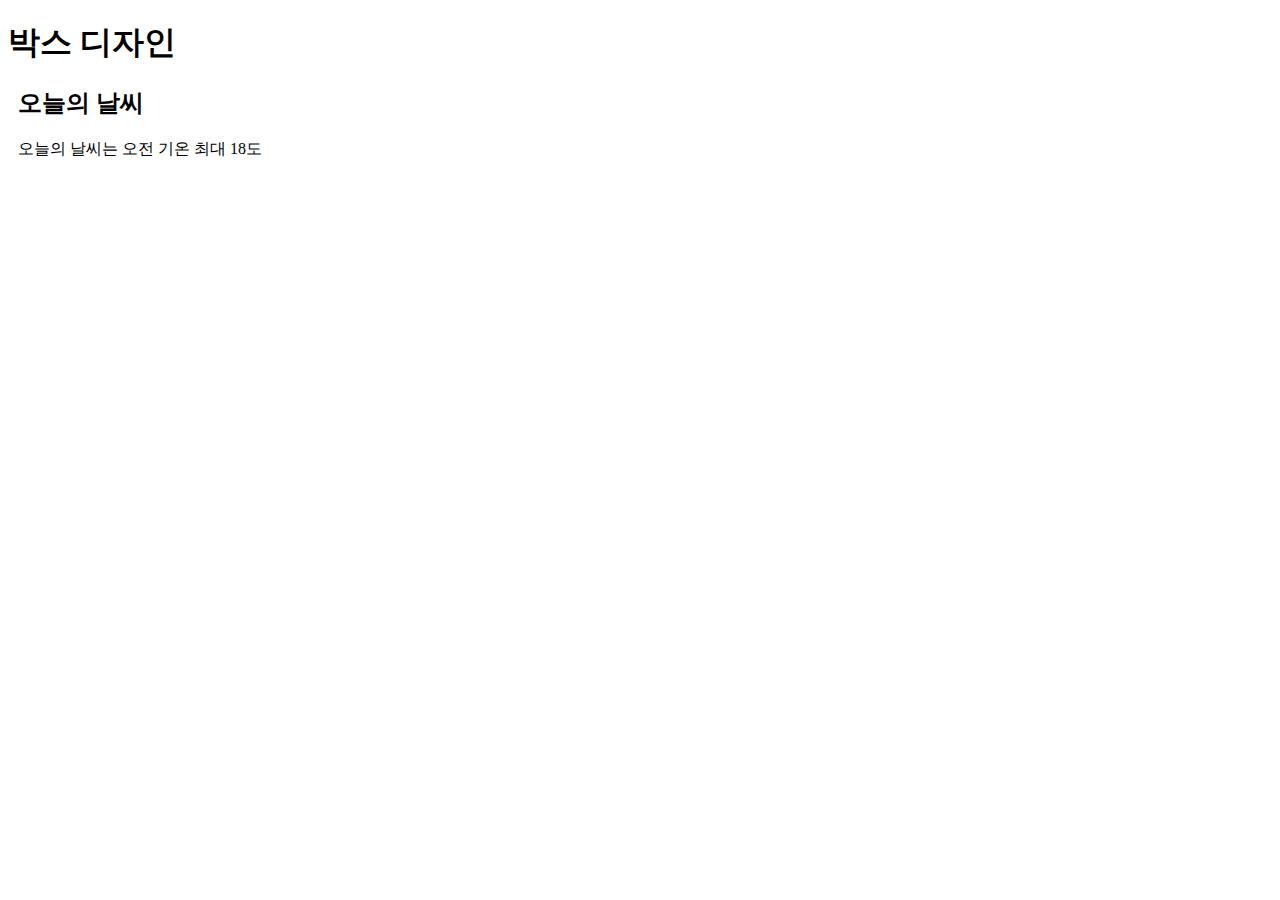
==== box.html @ a79a8732 "add" ====
<!DOCTYPE html>
<html>
  <head>
<title>Week 10 page</title>
<meta charset="utf-8">
<link rel="stylesheet" href="box.css">
    </head>
<body>
    
    <h1>박스 디자인</h1>
    
    <div class="forecast">
    <h2>오늘의 날씨</h2>
    오늘의 날씨는 오전 기온 최대 18도
    </div>
    
    
    </body>
</html>
---- box.css ----
.forecast {
    width: 600px;
    height:300px;
    margin: 0 10px 20px;
}
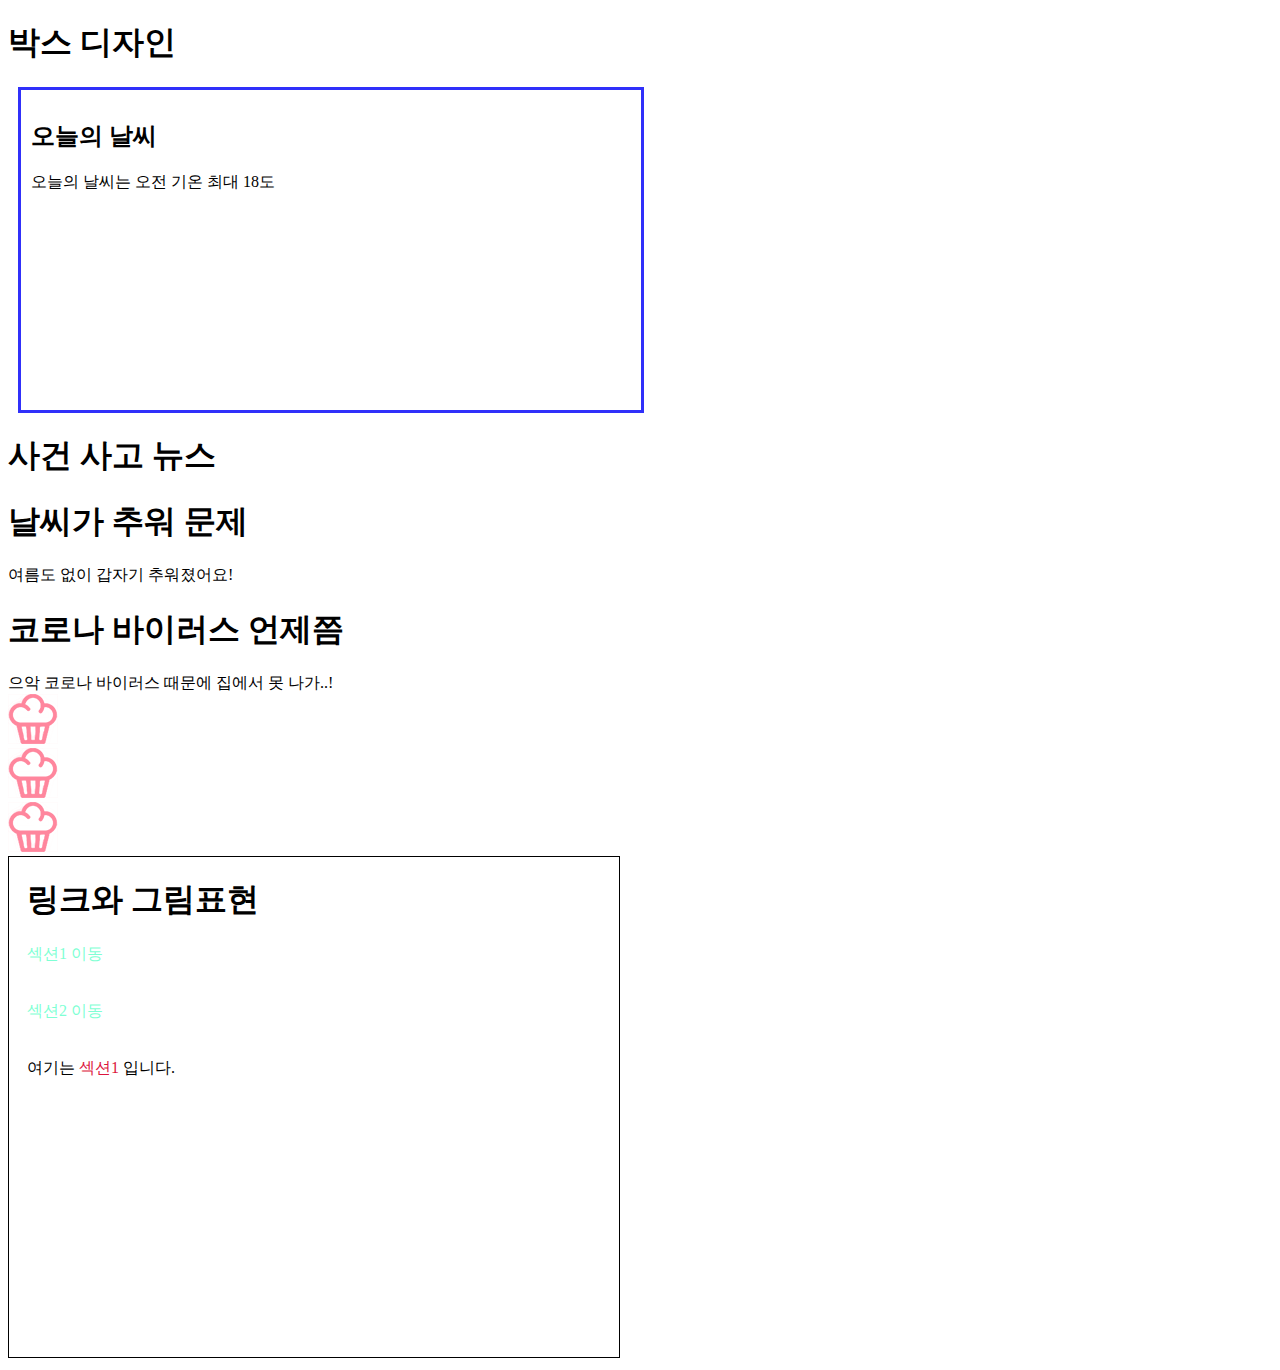
==== commit 4c46558a: "add" ====
--- a/box.html
+++ b/box.html
@@ -14,6 +14,42 @@
     오늘의 날씨는 오전 기온 최대 18도
     </div>
     
+    <main>
+    <h1>사건 사고 뉴스</h1>
+    <section>
+    <article>
+        <h1>날씨가 추워 문제</h1>
+        여름도 없이 갑자기 추워졌어요!
+        </article>
+        
+        <article>
+        <h1>코로나 바이러스 언제쯤</h1>
+            으악 코로나 바이러스 때문에 집에서 못 나가..!
+        </article>
+    
+    </section>
+        
+        <section>
+        <article>   
+        <img src="src/cupcake.png">
+        </article>  
+            
+            
+        <article>   
+        <img src="src/cupcake.png">
+        </article> 
+            
+            
+        <article>   
+        <img src="src/cupcake.png">
+        </article>     
+        </section>
+        
+        <iframe src="link.html" class="link_frame"></iframe>
+        
+        
+    </main>
+    
     
     </body>
 </html>--- a/box.css
+++ b/box.css
@@ -2,4 +2,13 @@
     width: 600px;
     height:300px;
     margin: 0 10px 20px;
+    padding: 10px;
+    border: 3px solid #3030fa
+}
+
+.link_frame {
+    width: 600px;
+    height: 500px;
+    border: 1px solid;
+    padding-left: 10px;
 }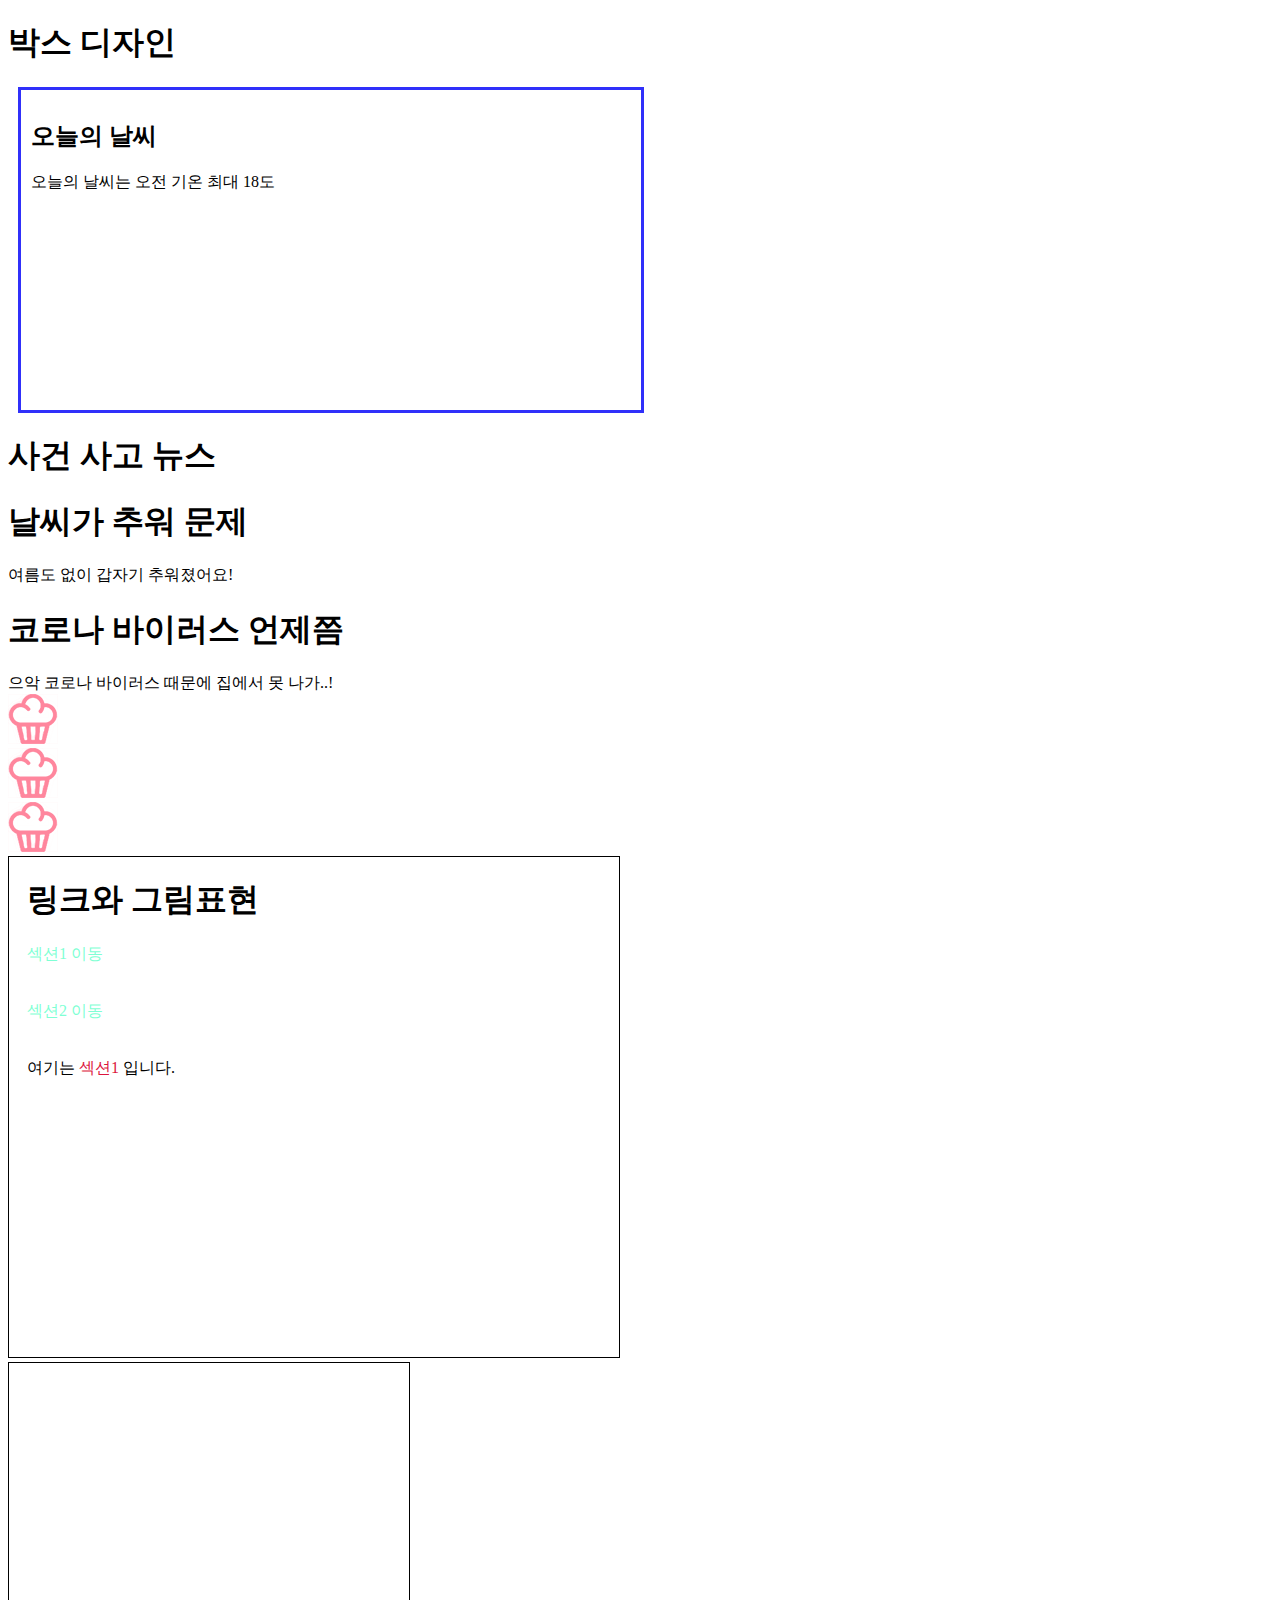
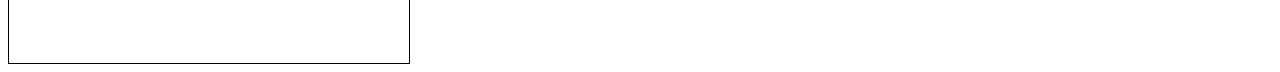
==== commit 6db13834: "add" ====
--- a/box.html
+++ b/box.html
@@ -46,7 +46,8 @@
         </section>
         
         <iframe src="link.html" class="link_frame"></iframe>
-        
+         <div class="img_border"></div>
+    
         
     </main>
     
--- a/box.css
+++ b/box.css
@@ -11,4 +11,10 @@
     height: 500px;
     border: 1px solid;
     padding-left: 10px;
+}
+
+.img_border {
+    width: 400px;
+    height: 300px;
+    border: 1px solid;
 }